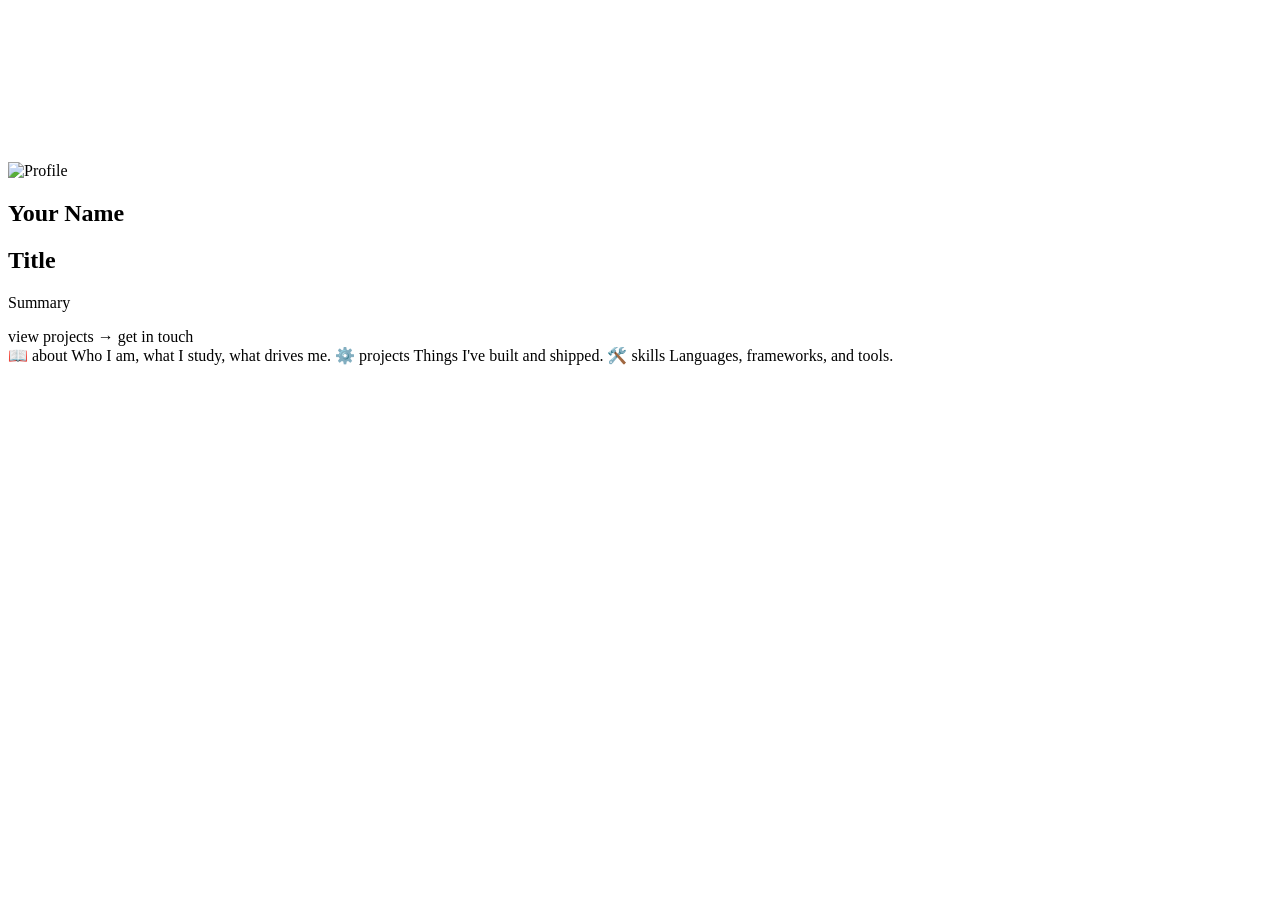
==== src/main/resources/templates/index.html @ b916a868 "Initial commit for hosting" ====
<!DOCTYPE html>
<html xmlns:th="http://www.thymeleaf.org" lang="en">
<head th:replace="~{fragments/layout :: head('Home')}"></head>
<body>

<canvas id="matrix"></canvas>

<nav th:replace="~{fragments/layout :: nav('home')}"></nav>

<main class="page-content" th:if="${profile}">

    <section class="hero">
        <div class="hero-avatar-wrap">
            <img th:src="@{/images/profile.jpg}" alt="Profile" class="hero-avatar"/>
        </div>
        <div class="hero-text">
            <h1 th:text="${profile.fullName}">Your Name</h1>
            <h2 th:text="${profile.title}">Title</h2>
            <p class="hero-summary" th:text="${profile.summary}">Summary</p>
            <div class="hero-actions">
                <a th:href="@{/projects}" class="btn-primary">view projects →</a>
                <a th:href="@{/contact}"  class="btn-ghost">get in touch</a>
            </div>
        </div>
    </section>

    <section class="quick-links">
        <a th:href="@{/about}" class="quick-card">
            <span class="quick-icon">📖</span>
            <span class="quick-title">about</span>
            <span class="quick-desc">Who I am, what I study, what drives me.</span>
        </a>
        <a th:href="@{/projects}" class="quick-card">
            <span class="quick-icon">⚙️</span>
            <span class="quick-title">projects</span>
            <span class="quick-desc">Things I've built and shipped.</span>
        </a>
        <a th:href="@{/skills}" class="quick-card">
            <span class="quick-icon">🛠️</span>
            <span class="quick-title">skills</span>
            <span class="quick-desc">Languages, frameworks, and tools.</span>
        </a>
    </section>

</main>

<footer th:replace="~{fragments/layout :: footer}"></footer>

<script th:src="@{/js/matrix.js}"></script>
<div th:replace="~{fragments/layout :: scrollButtons}"></div>
</body>
</html>
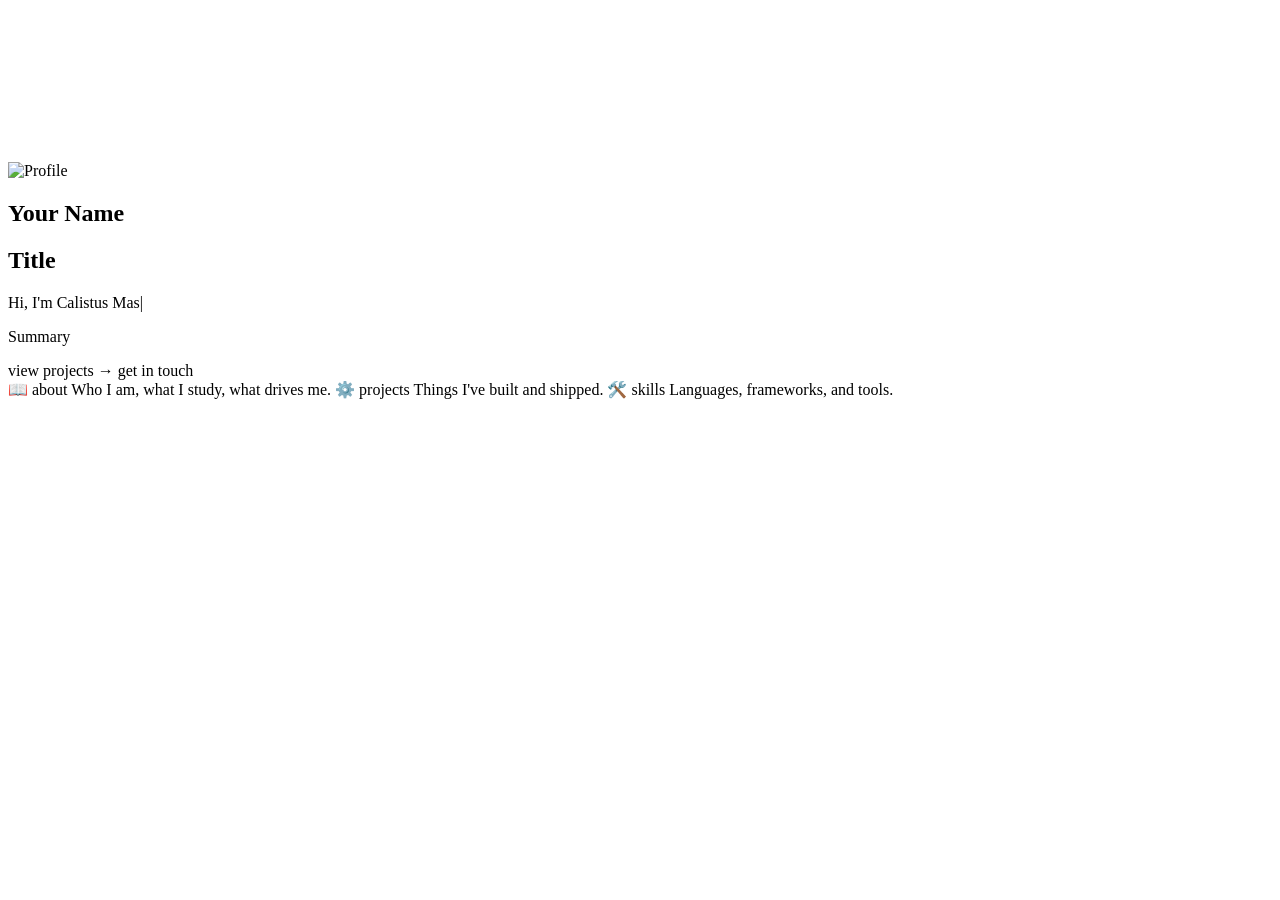
==== commit 127ff2a5: "Add intro typewriter, 12 services, security headers, robots.txt, sitemap" ====
--- a/src/main/resources/templates/index.html
+++ b/src/main/resources/templates/index.html
@@ -16,6 +16,12 @@
         <div class="hero-text">
             <h1 th:text="${profile.fullName}">Your Name</h1>
             <h2 th:text="${profile.title}">Title</h2>
+
+            <!-- TYPEWRITER -->
+            <p class="hero-typewriter">
+                <span id="typewriter"></span><span class="typewriter-caret">|</span>
+            </p>
+
             <p class="hero-summary" th:text="${profile.summary}">Summary</p>
             <div class="hero-actions">
                 <a th:href="@{/projects}" class="btn-primary">view projects →</a>
@@ -47,6 +53,63 @@
 <footer th:replace="~{fragments/layout :: footer}"></footer>
 
 <script th:src="@{/js/matrix.js}"></script>
+<script>
+(function () {
+    const target = document.getElementById('typewriter');
+    if (!target) return;
+
+    const phrases = [
+        "Hi, I'm Calistus Masinde Sirucha.",
+        "I'm an IT student at Kaimosi Friends University.",
+        "I'm the founder of CMSTechub.",
+        "I build web applications.",
+        "I set up secure networks.",
+        "I repair computer hardware.",
+        "I design and manage databases.",
+        "I do cybersecurity & ethical hacking.",
+        "I install and recover software.",
+        "I tutor IT students.",
+        "I recommend and set up cloud services.",
+        "I configure email & business tools.",
+        "I fix printers & peripherals.",
+        "I do IT consultancy for small businesses.",
+        "I back up and recover your data."
+    ];
+
+    let phraseIndex = 0;
+    let charIndex = 0;
+    let deleting = false;
+    const TYPE_SPEED = 60;
+    const DELETE_SPEED = 30;
+    const PAUSE_BETWEEN = 2200;
+    const PAUSE_BEFORE_TYPE = 500;
+
+    function tick() {
+        const phrase = phrases[phraseIndex];
+        if (!deleting) {
+            charIndex++;
+            target.textContent = phrase.substring(0, charIndex);
+            if (charIndex === phrase.length) {
+                deleting = true;
+                setTimeout(tick, PAUSE_BETWEEN);
+                return;
+            }
+            setTimeout(tick, TYPE_SPEED);
+        } else {
+            charIndex--;
+            target.textContent = phrase.substring(0, charIndex);
+            if (charIndex === 0) {
+                deleting = false;
+                phraseIndex = (phraseIndex + 1) % phrases.length;
+                setTimeout(tick, PAUSE_BEFORE_TYPE);
+                return;
+            }
+            setTimeout(tick, DELETE_SPEED);
+        }
+    }
+    tick();
+})();
+</script>
 <div th:replace="~{fragments/layout :: scrollButtons}"></div>
 </body>
 </html>
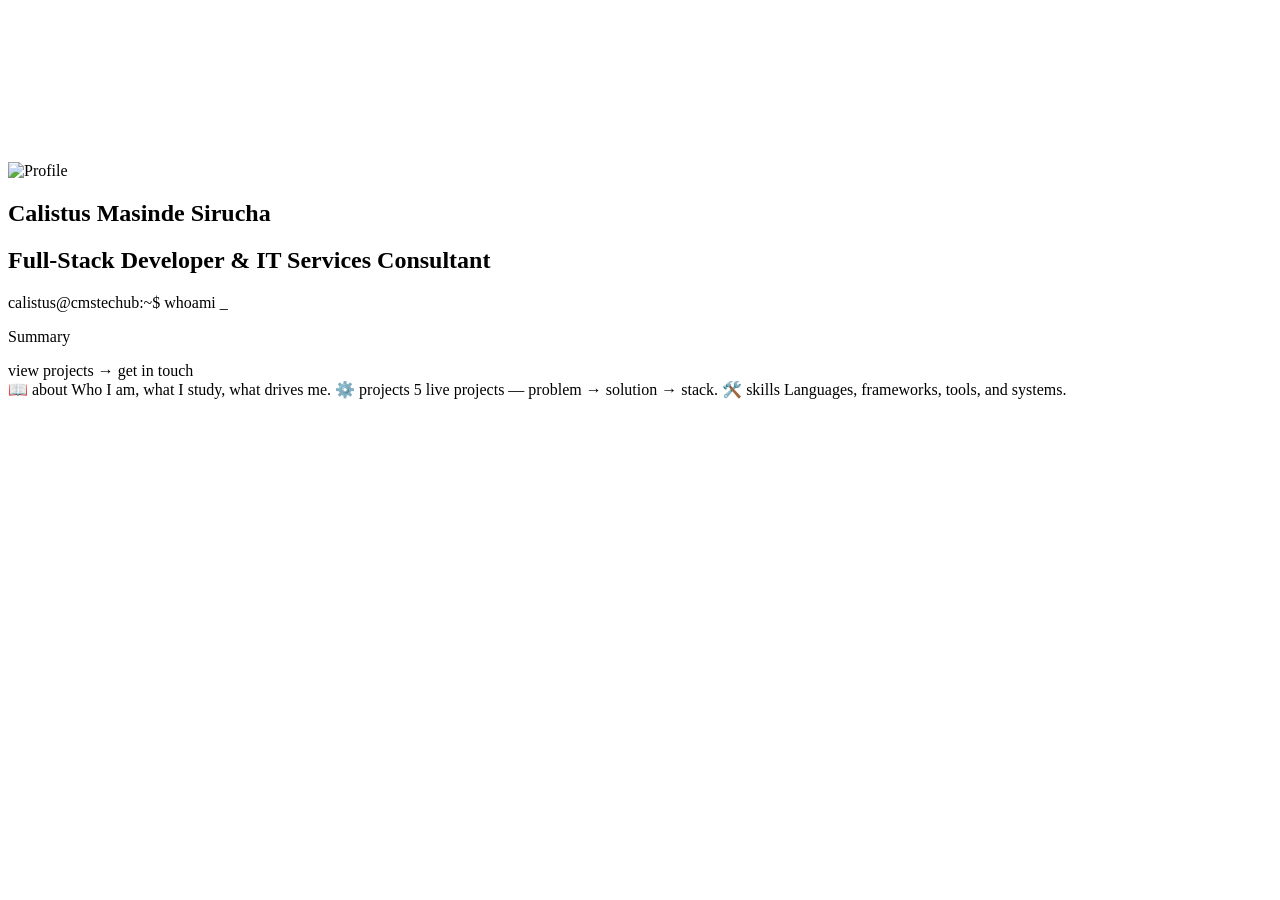
==== commit 31306f90: "Portfolio upgrade: live Linux shell hero, expanded services, Kakamega location, security headers, ro" ====
--- a/src/main/resources/templates/index.html
+++ b/src/main/resources/templates/index.html
@@ -14,15 +14,20 @@
             <img th:src="@{/images/profile.jpg}" alt="Profile" class="hero-avatar"/>
         </div>
         <div class="hero-text">
-            <h1 th:text="${profile.fullName}">Your Name</h1>
-            <h2 th:text="${profile.title}">Title</h2>
+            <h1 th:text="${profile.fullName}">Calistus Masinde Sirucha</h1>
+            <h2 th:text="${profile.title}">Full-Stack Developer &amp; IT Services Consultant</h2>
 
-            <!-- TYPEWRITER -->
-            <p class="hero-typewriter">
-                <span id="typewriter"></span><span class="typewriter-caret">|</span>
-            </p>
+            <div class="terminal-hero">
+                <div class="terminal-line">
+                    <span class="terminal-prompt">calistus@cmstechub:~$</span>
+                    <span class="terminal-cmd" id="live-cmd"></span>
+                    <span class="typewriter-caret">_</span>
+                </div>
+                <div class="terminal-output" id="live-output" style="opacity: 0; transition: opacity 0.2s ease;"></div>
+            </div>
 
             <p class="hero-summary" th:text="${profile.summary}">Summary</p>
+
             <div class="hero-actions">
                 <a th:href="@{/projects}" class="btn-primary">view projects →</a>
                 <a th:href="@{/contact}"  class="btn-ghost">get in touch</a>
@@ -39,12 +44,12 @@
         <a th:href="@{/projects}" class="quick-card">
             <span class="quick-icon">⚙️</span>
             <span class="quick-title">projects</span>
-            <span class="quick-desc">Things I've built and shipped.</span>
+            <span class="quick-desc">5 live projects — problem → solution → stack.</span>
         </a>
         <a th:href="@{/skills}" class="quick-card">
             <span class="quick-icon">🛠️</span>
             <span class="quick-title">skills</span>
-            <span class="quick-desc">Languages, frameworks, and tools.</span>
+            <span class="quick-desc">Languages, frameworks, tools, and systems.</span>
         </a>
     </section>
 
@@ -55,59 +60,62 @@
 <script th:src="@{/js/matrix.js}"></script>
 <script>
 (function () {
-    const target = document.getElementById('typewriter');
-    if (!target) return;
+    const cmdEl    = document.getElementById('live-cmd');
+    const outEl    = document.getElementById('live-output');
+    if (!cmdEl || !outEl) return;
 
-    const phrases = [
-        "Hi, I'm Calistus Masinde Sirucha.",
-        "I'm an IT student at Kaimosi Friends University.",
-        "I'm the founder of CMSTechub.",
-        "I build web applications.",
-        "I set up secure networks.",
-        "I repair computer hardware.",
-        "I design and manage databases.",
-        "I do cybersecurity & ethical hacking.",
-        "I install and recover software.",
-        "I tutor IT students.",
-        "I recommend and set up cloud services.",
-        "I configure email & business tools.",
-        "I fix printers & peripherals.",
-        "I do IT consultancy for small businesses.",
-        "I back up and recover your data."
+    const sequence = [
+        { cmd: 'whoami',                 out: 'calistus masinde sirucha' },
+        { cmd: 'cat role.txt',           out: 'IT Specialist · Full-Stack Developer · IT Services Provider' },
+        { cmd: 'cat study.txt',          out: 'BSc. Information Technology · Kaimosi Friends University' },
+        { cmd: 'ls ~/projects',          out: 'CMSTechub  KAFU-Sports  CMS-Marketplace  Kali-Lab' },
+        { cmd: 'cat stack.json',         out: 'Java · Spring Boot · React · PostgreSQL · Kali Linux' },
+        { cmd: 'cat services.txt',       out: 'Web Dev · Networking · Hardware · Security · Tutoring' },
+        { cmd: 'cat location.txt',       out: 'Kakamega, Kenya' },
+        { cmd: 'cat status.txt',         out: 'available for freelance & collaboration' },
+        { cmd: 'uptime',                 out: 'online · 4 live deployed apps · always learning' }
     ];
 
-    let phraseIndex = 0;
+    let seqIndex = 0;
     let charIndex = 0;
-    let deleting = false;
-    const TYPE_SPEED = 60;
-    const DELETE_SPEED = 30;
-    const PAUSE_BETWEEN = 2200;
-    const PAUSE_BEFORE_TYPE = 500;
+    let phase = 'typing';
+
+    function rand(min, max) { return min + Math.random() * (max - min); }
 
     function tick() {
-        const phrase = phrases[phraseIndex];
-        if (!deleting) {
+        const step = sequence[seqIndex];
+
+        if (phase === 'typing') {
             charIndex++;
-            target.textContent = phrase.substring(0, charIndex);
-            if (charIndex === phrase.length) {
-                deleting = true;
-                setTimeout(tick, PAUSE_BETWEEN);
+            cmdEl.textContent = step.cmd.substring(0, charIndex);
+            if (charIndex === step.cmd.length) {
+                phase = 'pausing';
+                setTimeout(tick, 400);
                 return;
             }
-            setTimeout(tick, TYPE_SPEED);
-        } else {
-            charIndex--;
-            target.textContent = phrase.substring(0, charIndex);
-            if (charIndex === 0) {
-                deleting = false;
-                phraseIndex = (phraseIndex + 1) % phrases.length;
-                setTimeout(tick, PAUSE_BEFORE_TYPE);
-                return;
-            }
-            setTimeout(tick, DELETE_SPEED);
+            setTimeout(tick, rand(50, 90));
+        } else if (phase === 'pausing') {
+            outEl.textContent = step.out;
+            outEl.style.opacity = '1';
+            phase = 'showing';
+            setTimeout(tick, 2400);
+        } else if (phase === 'showing') {
+            outEl.style.opacity = '0';
+            phase = 'erasing';
+            setTimeout(tick, 200);
+        } else if (phase === 'erasing') {
+            cmdEl.textContent = '';
+            charIndex = 0;
+            seqIndex = (seqIndex + 1) % sequence.length;
+            phase = 'typing';
+            setTimeout(tick, 300);
         }
     }
-    tick();
+
+    cmdEl.textContent = '';
+    outEl.textContent = '';
+    outEl.style.opacity = '0';
+    setTimeout(tick, 600);
 })();
 </script>
 <div th:replace="~{fragments/layout :: scrollButtons}"></div>
